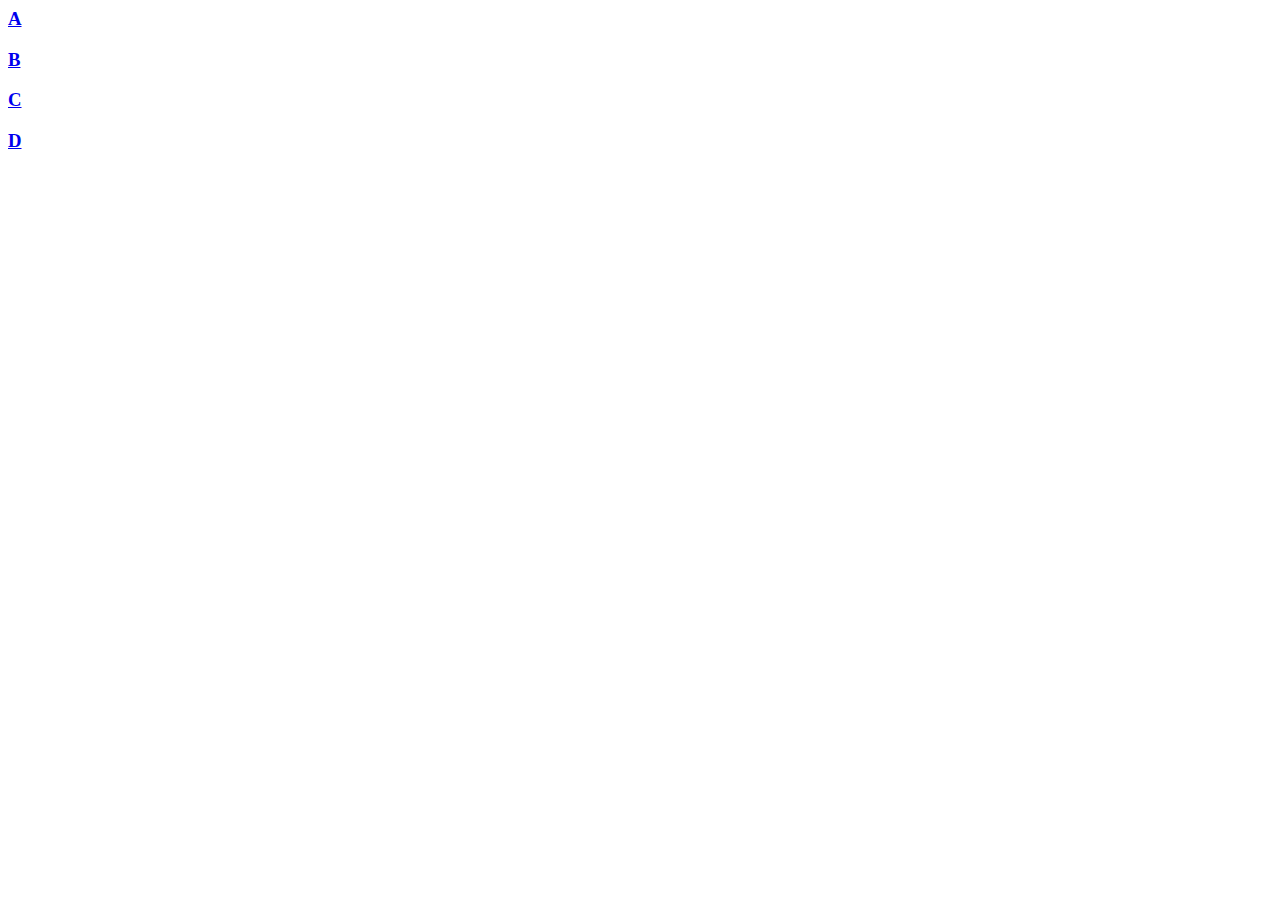
==== ajax/index.html @ c5d48870 "6" ====
<html>
	<head>
		<title>ajax</title>
		<meta charset="utf-8">
		<script src="../jquery-1.9.1.min.js"></script>
		<script src="common.js"></script>
	</head>
	<body>
		<div class="letters">
			<div class="letter" id="letter-a">
				<h3><a href="#">A</a><h3>
			</div>
			<div class="letter" id="letter-b">
				<h3><a href="#">B</a><h3>
			</div>
			<div class="letter" id="letter-c">
				<h3><a href="#">C</a><h3>
			</div>
			<div class="letter" id="letter-d">
				<h3><a href="#">D</a><h3>
			</div>
		</div>

		<div id="dictionary">
      </div>
	</body>
</html>
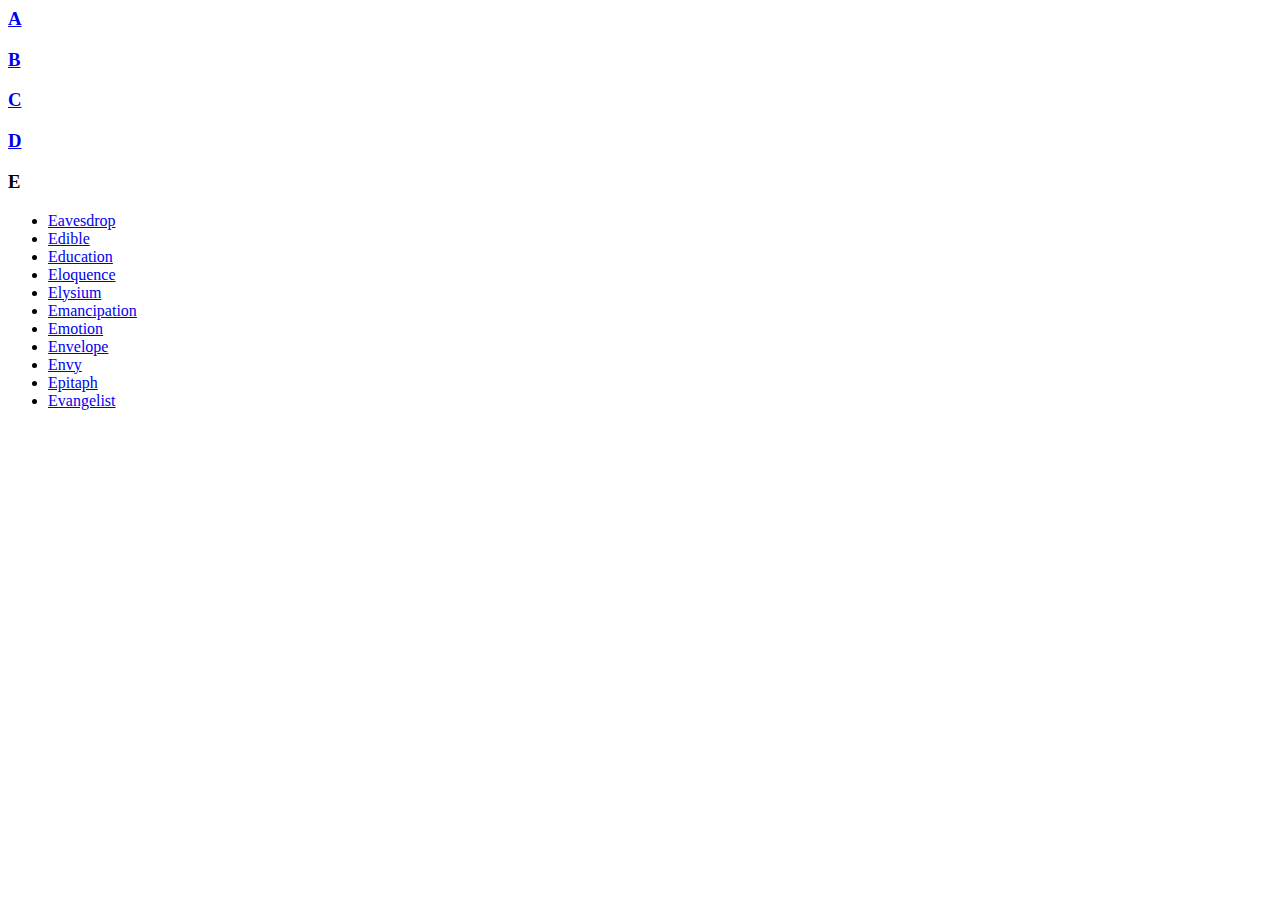
==== commit 82085f94: "ajax demo" ====
--- a/ajax/index.html
+++ b/ajax/index.html
@@ -20,8 +20,22 @@
 				<h3><a href="#">D</a><h3>
 			</div>
 		</div>
-
-		<div id="dictionary">
-      </div>
+		<div class="letter" id="letter-e">
+          <h3>E</h3>
+          <ul>
+            <li><a href="e.php?term=Eavesdrop">Eavesdrop</a></li>
+            <li><a href="e.php?term=Edible">Edible</a></li>
+            <li><a href="e.php?term=Education">Education</a></li>
+            <li><a href="e.php?term=Eloquence">Eloquence</a></li>
+            <li><a href="e.php?term=Elysium">Elysium</a></li>
+            <li><a href="e.php?term=Emancipation">Emancipation</a></li>
+            <li><a href="e.php?term=Emotion">Emotion</a></li>
+            <li><a href="e.php?term=Envelope">Envelope</a></li>
+            <li><a href="e.php?term=Envy">Envy</a></li>
+            <li><a href="e.php?term=Epitaph">Epitaph</a></li>
+            <li><a href="e.php?term=Evangelist">Evangelist</a></li>
+          </ul>
+        </div>
+		<div id="dictionary"></div>
 	</body>
 </html>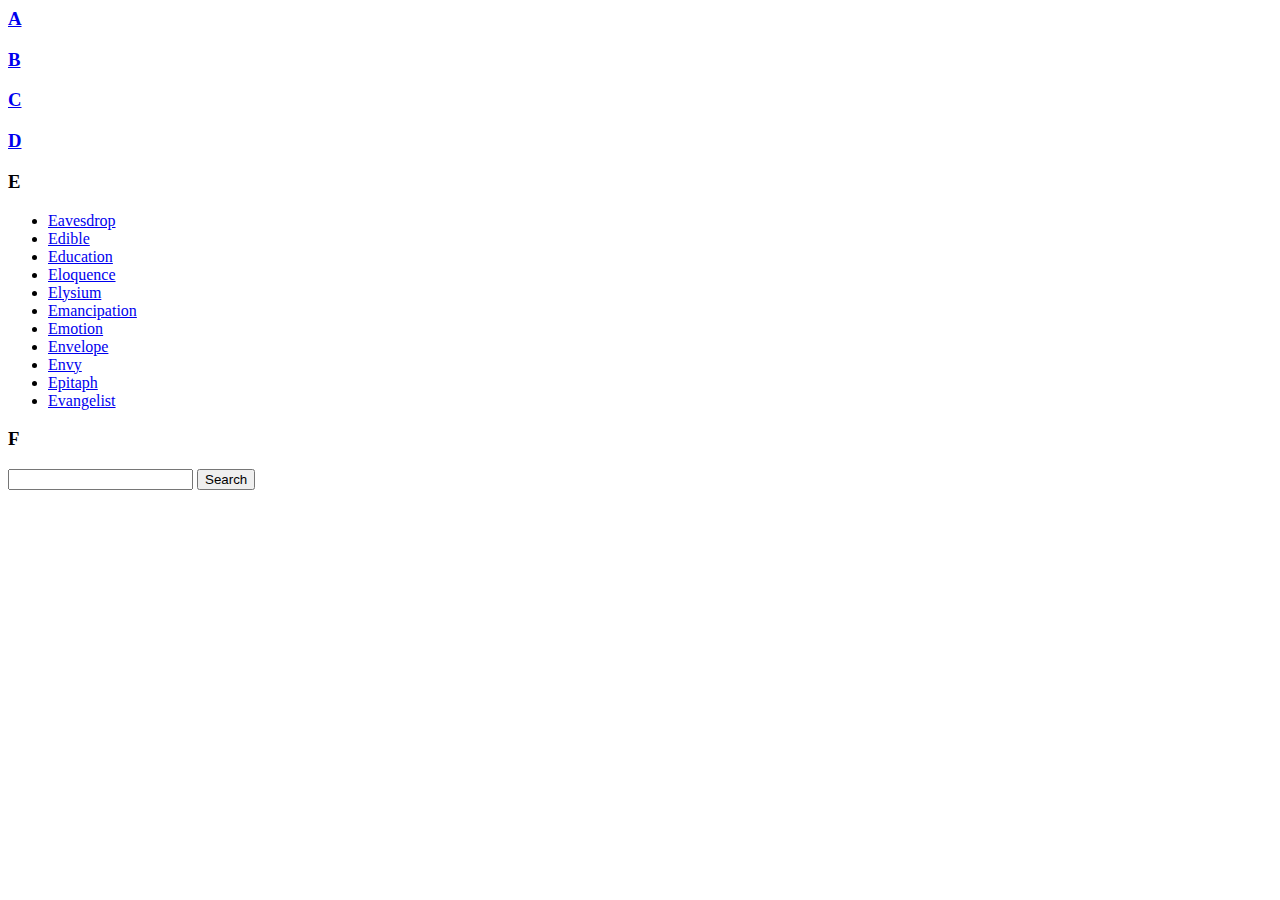
==== commit 0266eb7d: "f" ====
--- a/ajax/index.html
+++ b/ajax/index.html
@@ -36,6 +36,13 @@
             <li><a href="e.php?term=Evangelist">Evangelist</a></li>
           </ul>
         </div>
+        <div class="letter" id="letter-f">
+        	<h3>F</h3>
+        	<form action="f.php">
+        		<input type="text" name="term" value="" id="term"/>
+        		<button type="submit">Search</button>
+        	</form>
+        </div>
 		<div id="dictionary"></div>
 	</body>
 </html>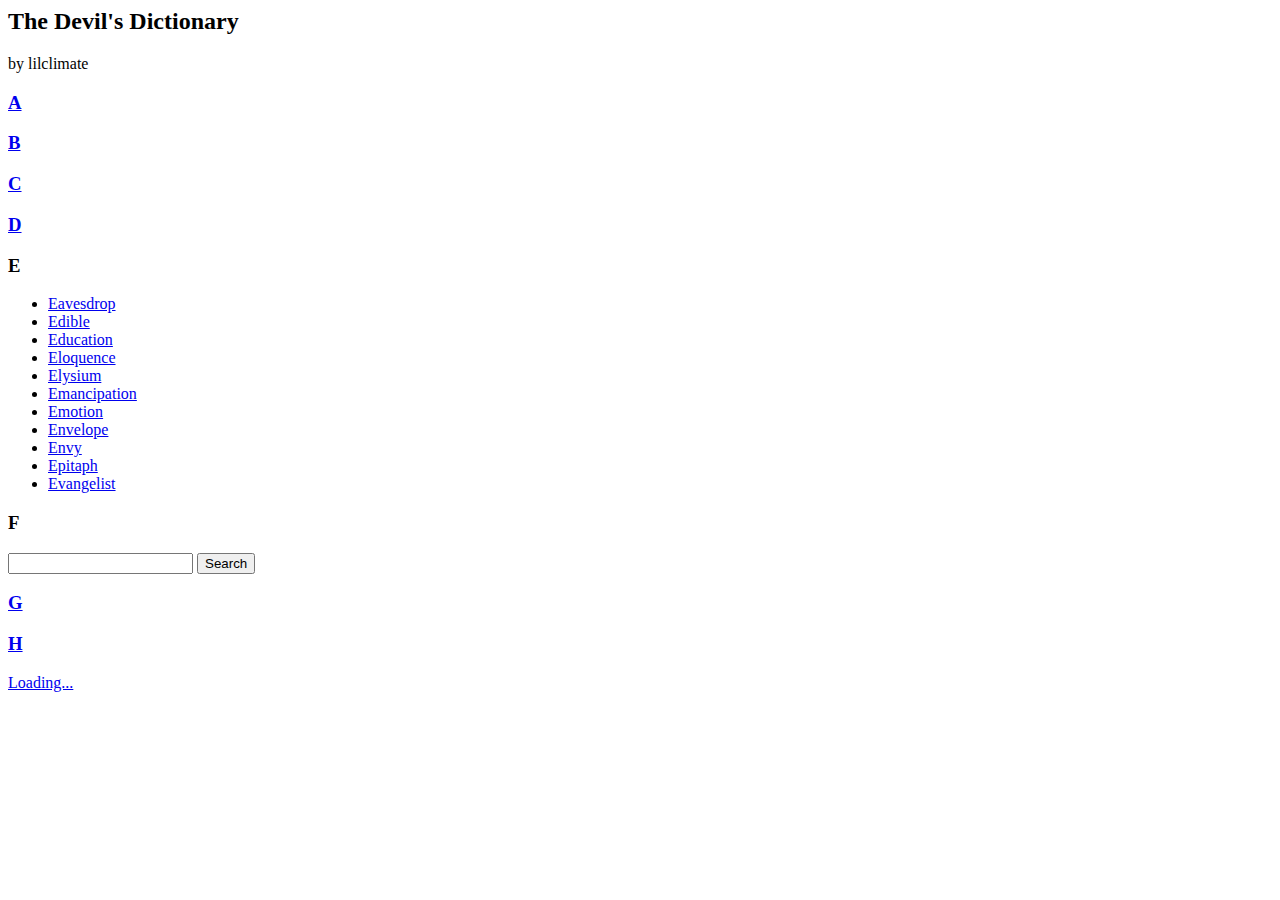
==== commit a0cb4f8d: "exercise" ====
--- a/ajax/index.html
+++ b/ajax/index.html
@@ -2,47 +2,65 @@
 	<head>
 		<title>ajax</title>
 		<meta charset="utf-8">
+        <title>The Devil's Dictionary</title>
+
+        <link rel="stylesheet" href="common.css" type="text/css" />
 		<script src="../jquery-1.9.1.min.js"></script>
 		<script src="common.js"></script>
 	</head>
 	<body>
-		<div class="letters">
-			<div class="letter" id="letter-a">
-				<h3><a href="#">A</a><h3>
-			</div>
-			<div class="letter" id="letter-b">
-				<h3><a href="#">B</a><h3>
-			</div>
-			<div class="letter" id="letter-c">
-				<h3><a href="#">C</a><h3>
-			</div>
-			<div class="letter" id="letter-d">
-				<h3><a href="#">D</a><h3>
-			</div>
-		</div>
-		<div class="letter" id="letter-e">
-          <h3>E</h3>
-          <ul>
-            <li><a href="e.php?term=Eavesdrop">Eavesdrop</a></li>
-            <li><a href="e.php?term=Edible">Edible</a></li>
-            <li><a href="e.php?term=Education">Education</a></li>
-            <li><a href="e.php?term=Eloquence">Eloquence</a></li>
-            <li><a href="e.php?term=Elysium">Elysium</a></li>
-            <li><a href="e.php?term=Emancipation">Emancipation</a></li>
-            <li><a href="e.php?term=Emotion">Emotion</a></li>
-            <li><a href="e.php?term=Envelope">Envelope</a></li>
-            <li><a href="e.php?term=Envy">Envy</a></li>
-            <li><a href="e.php?term=Epitaph">Epitaph</a></li>
-            <li><a href="e.php?term=Evangelist">Evangelist</a></li>
-          </ul>
+        <div id="container">
+            <div id="header">
+                <h2>The Devil's Dictionary</h2>
+                <div class="author">by lilclimate</div>
+            </div>
+
+            <div class="letters">
+                <div class="letter" id="letter-a">
+                    <h3><a href="#">A</a><h3>
+                </div>
+                <div class="letter" id="letter-b">
+                    <h3><a href="#">B</a><h3>
+                </div>
+                <div class="letter" id="letter-c">
+                    <h3><a href="#">C</a><h3>
+                </div>
+                <div class="letter" id="letter-d">
+                    <h3><a href="#">D</a><h3>
+                </div>
+                <div class="letter" id="letter-e">
+                <h3>E</h3>
+                <ul>
+                    <li><a href="e.php?term=Eavesdrop">Eavesdrop</a></li>
+                    <li><a href="e.php?term=Edible">Edible</a></li>
+                    <li><a href="e.php?term=Education">Education</a></li>
+                    <li><a href="e.php?term=Eloquence">Eloquence</a></li>
+                    <li><a href="e.php?term=Elysium">Elysium</a></li>
+                    <li><a href="e.php?term=Emancipation">Emancipation</a></li>
+                    <li><a href="e.php?term=Emotion">Emotion</a></li>
+                    <li><a href="e.php?term=Envelope">Envelope</a></li>
+                    <li><a href="e.php?term=Envy">Envy</a></li>
+                    <li><a href="e.php?term=Epitaph">Epitaph</a></li>
+                    <li><a href="e.php?term=Evangelist">Evangelist</a></li>
+                </ul>
+                </div>
+                <div class="letter" id="letter-f">
+                    <h3>F</h3>
+                    <form action="f.php">
+                        <input type="text" name="term" value="" id="term"/>
+                        <button type="submit">Search</button>
+                    </form>
+                </div>
+                <div class="letter" id="letter-g">
+                    <h3><a href="#">G</h3>
+                </div>
+                <div class="letter" id="letter-h">
+                    <h3><a href="h.html">H</h3>
+                </div>
+            </div>
+            
+
+            <div id="dictionary"></div>
         </div>
-        <div class="letter" id="letter-f">
-        	<h3>F</h3>
-        	<form action="f.php">
-        		<input type="text" name="term" value="" id="term"/>
-        		<button type="submit">Search</button>
-        	</form>
-        </div>
-		<div id="dictionary"></div>
 	</body>
-</html>+</html>
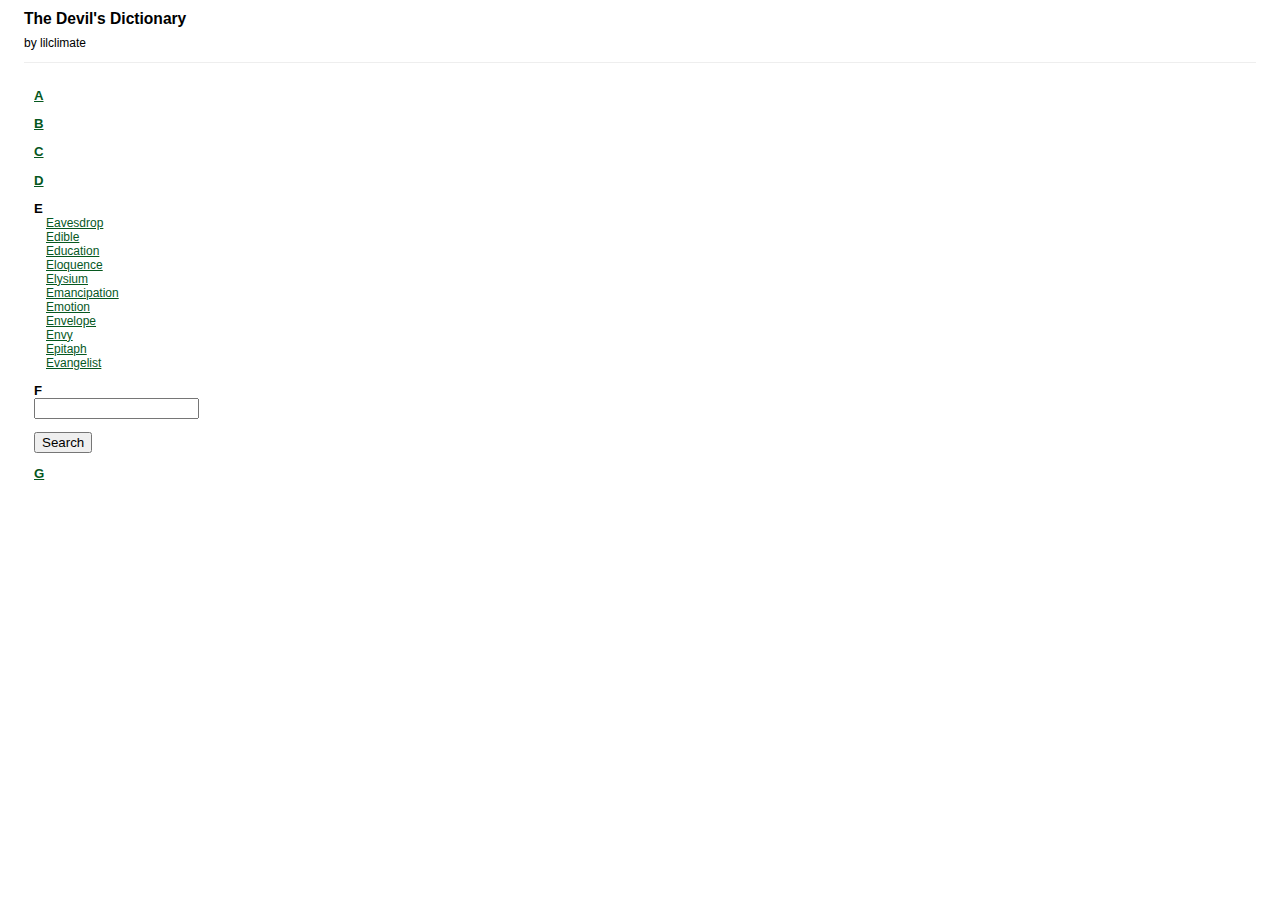
==== commit 689f02f0: "添加缺少的a标签" ====
--- a/ajax/index.html
+++ b/ajax/index.html
@@ -1,4 +1,4 @@
-<html>
+<html lang="en">
 	<head>
 		<title>ajax</title>
 		<meta charset="utf-8">
@@ -29,20 +29,20 @@
                     <h3><a href="#">D</a><h3>
                 </div>
                 <div class="letter" id="letter-e">
-                <h3>E</h3>
-                <ul>
-                    <li><a href="e.php?term=Eavesdrop">Eavesdrop</a></li>
-                    <li><a href="e.php?term=Edible">Edible</a></li>
-                    <li><a href="e.php?term=Education">Education</a></li>
-                    <li><a href="e.php?term=Eloquence">Eloquence</a></li>
-                    <li><a href="e.php?term=Elysium">Elysium</a></li>
-                    <li><a href="e.php?term=Emancipation">Emancipation</a></li>
-                    <li><a href="e.php?term=Emotion">Emotion</a></li>
-                    <li><a href="e.php?term=Envelope">Envelope</a></li>
-                    <li><a href="e.php?term=Envy">Envy</a></li>
-                    <li><a href="e.php?term=Epitaph">Epitaph</a></li>
-                    <li><a href="e.php?term=Evangelist">Evangelist</a></li>
-                </ul>
+                    <h3>E</h3>
+                    <ul>
+                        <li><a href="e.php?term=Eavesdrop">Eavesdrop</a></li>
+                        <li><a href="e.php?term=Edible">Edible</a></li>
+                        <li><a href="e.php?term=Education">Education</a></li>
+                        <li><a href="e.php?term=Eloquence">Eloquence</a></li>
+                        <li><a href="e.php?term=Elysium">Elysium</a></li>
+                        <li><a href="e.php?term=Emancipation">Emancipation</a></li>
+                        <li><a href="e.php?term=Emotion">Emotion</a></li>
+                        <li><a href="e.php?term=Envelope">Envelope</a></li>
+                        <li><a href="e.php?term=Envy">Envy</a></li>
+                        <li><a href="e.php?term=Epitaph">Epitaph</a></li>
+                        <li><a href="e.php?term=Evangelist">Evangelist</a></li>
+                    </ul>
                 </div>
                 <div class="letter" id="letter-f">
                     <h3>F</h3>
@@ -52,11 +52,9 @@
                     </form>
                 </div>
                 <div class="letter" id="letter-g">
-                    <h3><a href="#">G</h3>
+                    <h3><a href="#">G</a></h3>
                 </div>
-                <div class="letter" id="letter-h">
-                    <h3><a href="h.html">H</h3>
-                </div>
+               
             </div>
             
 
--- a/ajax/common.css
+++ b/ajax/common.css
@@ -0,0 +1,128 @@
+/**************************
+    Default Styles
+**************************/
+
+html, body{
+    margin: 0;
+    padding: 0;
+}
+
+body {
+    font: 62.5% Verdana, Helvetica, Arial, sans-serif;    
+    color: #000;
+    background: #fff;
+}
+#container {
+    font-size: 1.2em;
+    margin: 10px 2em;
+}
+
+h1 {
+    font-size: 2.5em;
+    margin-bottom: 0;
+}
+
+h2 {
+    font-size: 1.3em;
+    margin-bottom: .5em;
+}
+
+h3 {
+    font-size: 1.1em;
+    margin-bottom: 0;
+}
+
+code {
+    font-size: 1.2em;    
+}
+
+a {
+    color: #06581f;    
+}
+
+/****************************
+    Chapter Styles
+****************************/
+
+#header {
+    margin-bottom: 1em;
+    padding-bottom: 1em;
+    border-bottom: 1px solid #eee;
+}
+
+.letters {
+    float: left;
+    width: 15%;
+    padding-right: 5%;
+}
+
+.letter {
+    margin: 10px;    
+}
+
+.letter h3 {
+    font-weight: bold;    
+}
+
+.letter ul {
+    list-style: none;    
+    padding: 0;
+    margin: 0 1em;
+}
+
+.letter input {
+    width: 100%;
+    margin-bottom: 1em;
+}
+
+#dictionary {
+    float: left;
+    width: 78%;
+}
+
+.entry {
+    padding: 1em 0em;
+    border-bottom: 1px solid #eee;
+}
+
+.entry .term {
+    display: inline;
+    font-weight: bold;
+}
+
+.entry .part {
+    padding: 0 1em;    
+    display: inline;
+    font-style: italic;
+}
+
+.entry .definition {
+    padding: .5em;
+}
+
+.entry .definition .quote {
+    margin: .5em 2em;
+    padding: 0 1em;
+    color: #333;
+    border-left: 2px #eee solid;
+}
+
+.entry .definition .quote .quote-author {
+    font-weight: bold;
+    margin-left: 20em;
+}
+
+#loading {
+    display: none;
+    position: fixed;
+    left: 50%;
+    top: 40%;
+    width: 90px;
+    padding: 20px;
+    margin-left: -66px;
+    border: 1px #000 solid;
+    background-color: #eee;
+}
+* html #loading {
+    position: absolute;
+}
